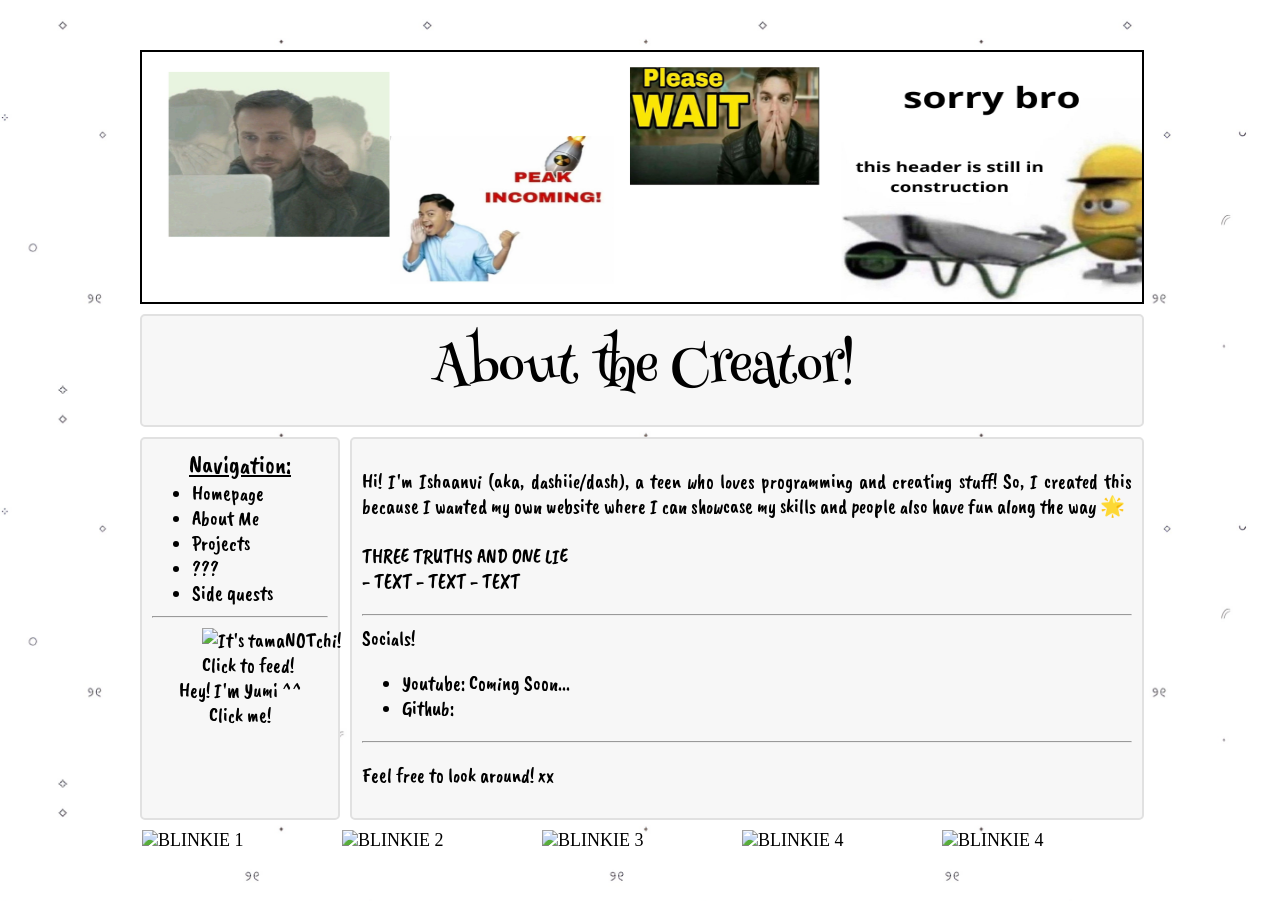
==== about.html @ 3106d16f "Initial commit of existing files" ====
<!DOCTYPE html>
<html lang="en">
<head>
    <meta charset="UTF-8">
    <title>about me!</title>
    <link rel="stylesheet" href="style.css">
        <link href="https://fonts.googleapis.com/css2?family=Caveat+Brush&family=Geist+Pixel&family=Henny+Penny&display=swap" rel="stylesheet">
</head>
<body>
    <div class="main-container">
        <img src="images/header for my website oooo.png" alt="MY HEADER?1!" class="header-img">
        <header> About the Creator! </header>
        <nav>
            <p style="text-align: center; margin: 0; font-size: 25px; text-decoration: underline;">Navigation:</p>
            <ul>
                <li><a href="index.html">Homepage</a></li>
                <li><a href="about.html">About Me</a></li>
                <li><a href="projects.html">Projects</a></li>
                <li><a href="fun.html">???</a></li>
                <li><a href="sidequests.html">Side quests</a></li>
            </ul>
            <hr>
            <a href="https://tamanotchi.world/39218c" class="tamaNOTchi">
                <img src="https://tamanotchi.world/i2/39218" alt="It's tamaNOTchi! Click to feed!">
                <p style="text-align: center; margin: 0;">Hey! I'm Yumi ^^ <br> Click me!</p>
            </a>
        </nav>
        <main>
            <p>
                Hi! I'm Ishaanvi (aka, dashiie/dash), a teen who loves programming and creating stuff! So, I created
                this because I wanted my own website where I can showcase my skills and
                people also have fun along the way 🌟  <br><br>

                THREE TRUTHS AND ONE LIE <br>
                - TEXT
                - TEXT
                - TEXT
            </p>
            <hr>
            Socials! 
            <ul>
                <li>Youtube: Coming Soon...</li>
                <li>Github: </li>
            </ul>
            <hr>
            <p>Feel free to look around! xx</p>
        </main>
        <footer>
            <img src="https://blinkies.cafe/b/display/0028-computer.gif" 
            alt="BLINKIE 1" 
            style="width: 200px;">
            <img src="https://blinkie-net.neocities.org/blinkies/9/meow.gif" 
            alt="BLINKIE 2" 
            style="width: 200px;">
            <img src="https://blinkie-net.neocities.org/blinkies/11/star_gazer.gif" 
            alt="BLINKIE 3" 
            style="width: 200px;">
            <img src="https://blinkies.cafe/b/display/0132-rainbowdash.gif" 
            alt="BLINKIE 4" 
            style="width: 200px;">
            <img src="https://blinkies.cafe/b/display/0147-kirbywalk.gif" 
            alt="BLINKIE 4" 
            style="width: 200px;">
        </footer>
    </div>
</body>
</html>
---- style.css ----
body {
    background-image: url("images/background-img.jpg");
    background-repeat: repeat;
    background-size: 700px;
}

.main-container {
    max-width: 1000px;
    margin: 50px auto;
    display: grid;
    gap: 10px;
    grid-template-columns: 200px auto;
    grid-template-rows: auto;
    font-size: large;
}

header, nav, main {
    border: 2px solid rgb(225, 225, 225);
    border-radius: 5px;
    padding: 10px;
    background-color: rgb(247, 247, 247);
}

.header-img {
    width: 1000px;
    height: 250px;
    grid-row: 1/2;
    grid-column: 1/3;
    display: block;
    border: 2px solid black;
}

header {
    grid-row: 2/3;
    grid-column: 1/3;
    font-size: 50px;
    text-align: center;
    font-family: "Henny Penny", sans-serif;
}

nav {
    grid-row: 3/4;
    grid-column: 1/2;
    max-height: max-content;
    font-family: "Caveat Brush", sans-serif;
    font-size: 20px;
    margin: 0;
}

nav ul {
    margin-top: 0;
    margin-bottom: 0;
    padding-top: 0;
    padding-bottom: 0;
}

a {
    text-decoration: none;
    color: black;
}

main {
    grid-row: 3/4;
    grid-column: 2/3;
    max-height: max-content;
    font-family: "Caveat Brush", sans-serif;
    text-align: justify;
    font-size: 20px;
}

footer {
    grid-row: 4/5;
    grid-column: 1/3;
    display: flex;
    justify-content: center;
    gap: 0;
}

.tamaNOTchi {
    align-items: center;
    margin: 50px ;
}
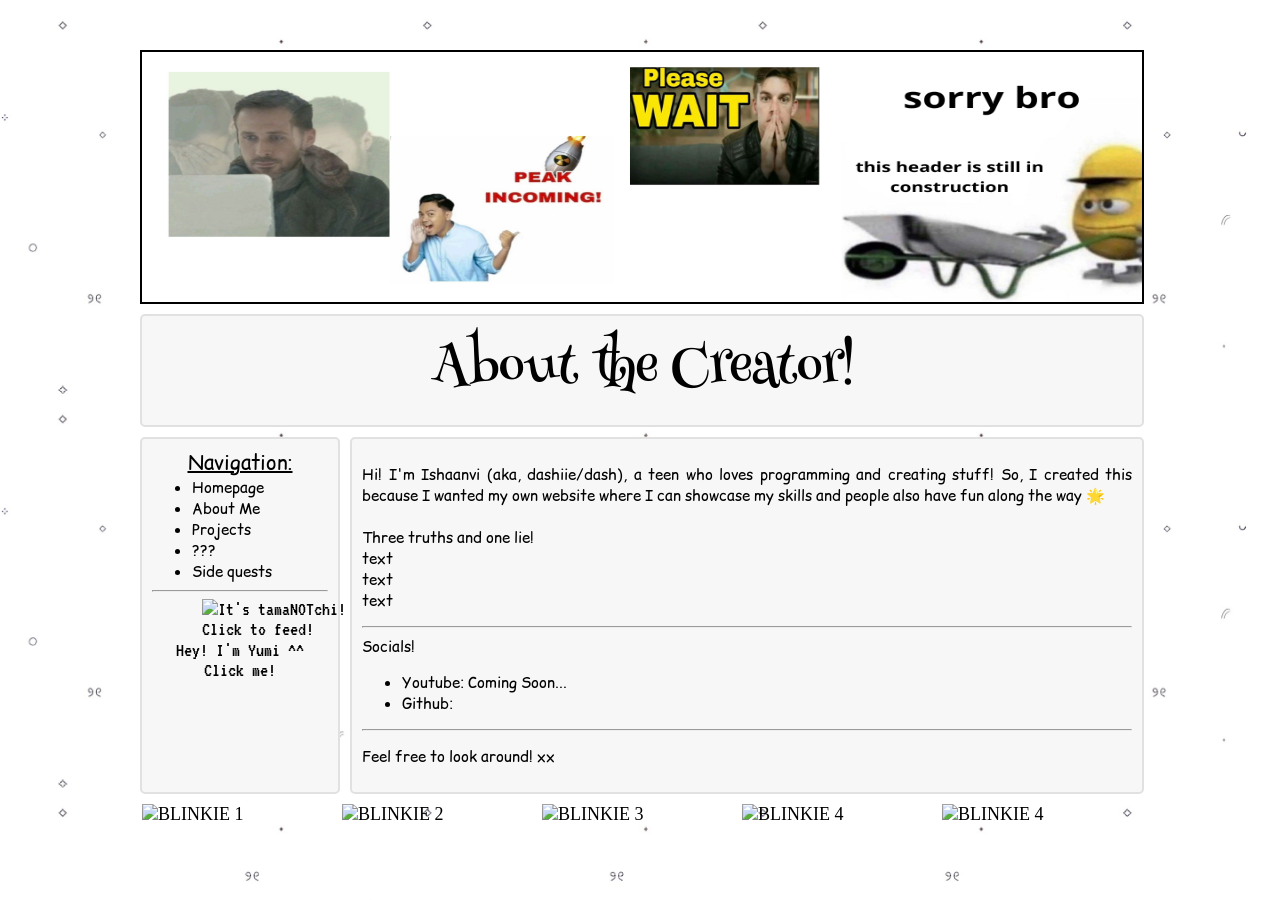
==== commit e02a5ca5: "changed the font, added a tamagotchi and more" ====
--- a/about.html
+++ b/about.html
@@ -4,14 +4,13 @@
     <meta charset="UTF-8">
     <title>about me!</title>
     <link rel="stylesheet" href="style.css">
-        <link href="https://fonts.googleapis.com/css2?family=Caveat+Brush&family=Geist+Pixel&family=Henny+Penny&display=swap" rel="stylesheet">
 </head>
 <body>
     <div class="main-container">
         <img src="images/header for my website oooo.png" alt="MY HEADER?1!" class="header-img">
         <header> About the Creator! </header>
         <nav>
-            <p style="text-align: center; margin: 0; font-size: 25px; text-decoration: underline;">Navigation:</p>
+            <p class="navtitle">Navigation:</p>
             <ul>
                 <li><a href="index.html">Homepage</a></li>
                 <li><a href="about.html">About Me</a></li>
@@ -20,8 +19,8 @@
                 <li><a href="sidequests.html">Side quests</a></li>
             </ul>
             <hr>
-            <a href="https://tamanotchi.world/39218c" class="tamaNOTchi">
-                <img src="https://tamanotchi.world/i2/39218" alt="It's tamaNOTchi! Click to feed!">
+            <a href="https://tamanotchi.world/39218c" class="tamaNOTchi" target="_blank">
+                <img src="https://tamanotchi.world/i2/39218" alt="It's tamaNOTchi! Click to feed!" class="img-popinoutanim">
                 <p style="text-align: center; margin: 0;">Hey! I'm Yumi ^^ <br> Click me!</p>
             </a>
         </nav>
@@ -31,18 +30,21 @@
                 this because I wanted my own website where I can showcase my skills and
                 people also have fun along the way 🌟  <br><br>
 
-                THREE TRUTHS AND ONE LIE <br>
-                - TEXT
-                - TEXT
-                - TEXT
+                Three truths and one lie! <br>
+                text <br>
+                text <br>
+                text <br> 
             </p>
+
             <hr>
             Socials! 
             <ul>
                 <li>Youtube: Coming Soon...</li>
                 <li>Github: </li>
             </ul>
+
             <hr>
+
             <p>Feel free to look around! xx</p>
         </main>
         <footer>
--- a/style.css
+++ b/style.css
@@ -1,3 +1,23 @@
+@import url('https://fonts.googleapis.com/css2?family=Caveat+Brush&family=Comic+Relief:wght@400;700&family=Henny+Penny&family=VT323&display=swap');
+
+@keyframes pop {
+    from {
+        transform: scale(0.95);
+    }
+
+    50% {
+        transform: scale(1);
+    }
+
+    to {
+        transform: scale(0.95);
+    }
+}
+
+.img-popinoutanim {
+    animation: pop 1s ease-in-out infinite alternate;
+}
+
 body {
     background-image: url("images/background-img.jpg");
     background-repeat: repeat;
@@ -42,8 +62,8 @@
     grid-row: 3/4;
     grid-column: 1/2;
     max-height: max-content;
-    font-family: "Caveat Brush", sans-serif;
-    font-size: 20px;
+    font-family: "Comic Relief", system-ui;
+    font-size: 15px;
     margin: 0;
 }
 
@@ -63,9 +83,9 @@
     grid-row: 3/4;
     grid-column: 2/3;
     max-height: max-content;
-    font-family: "Caveat Brush", sans-serif;
+    font-family: "Comic Relief", system-ui;
     text-align: justify;
-    font-size: 20px;
+    font-size: 15px;
 }
 
 footer {
@@ -78,5 +98,14 @@
 
 .tamaNOTchi {
     align-items: center;
-    margin: 50px ;
+    margin: 50px;
+    font-size: 20px;
+    font-family: "VT323", monospace;
+}
+
+.navtitle {
+    text-align: center; 
+    margin: 0; 
+    font-size: 20px; 
+    text-decoration: underline;
 }
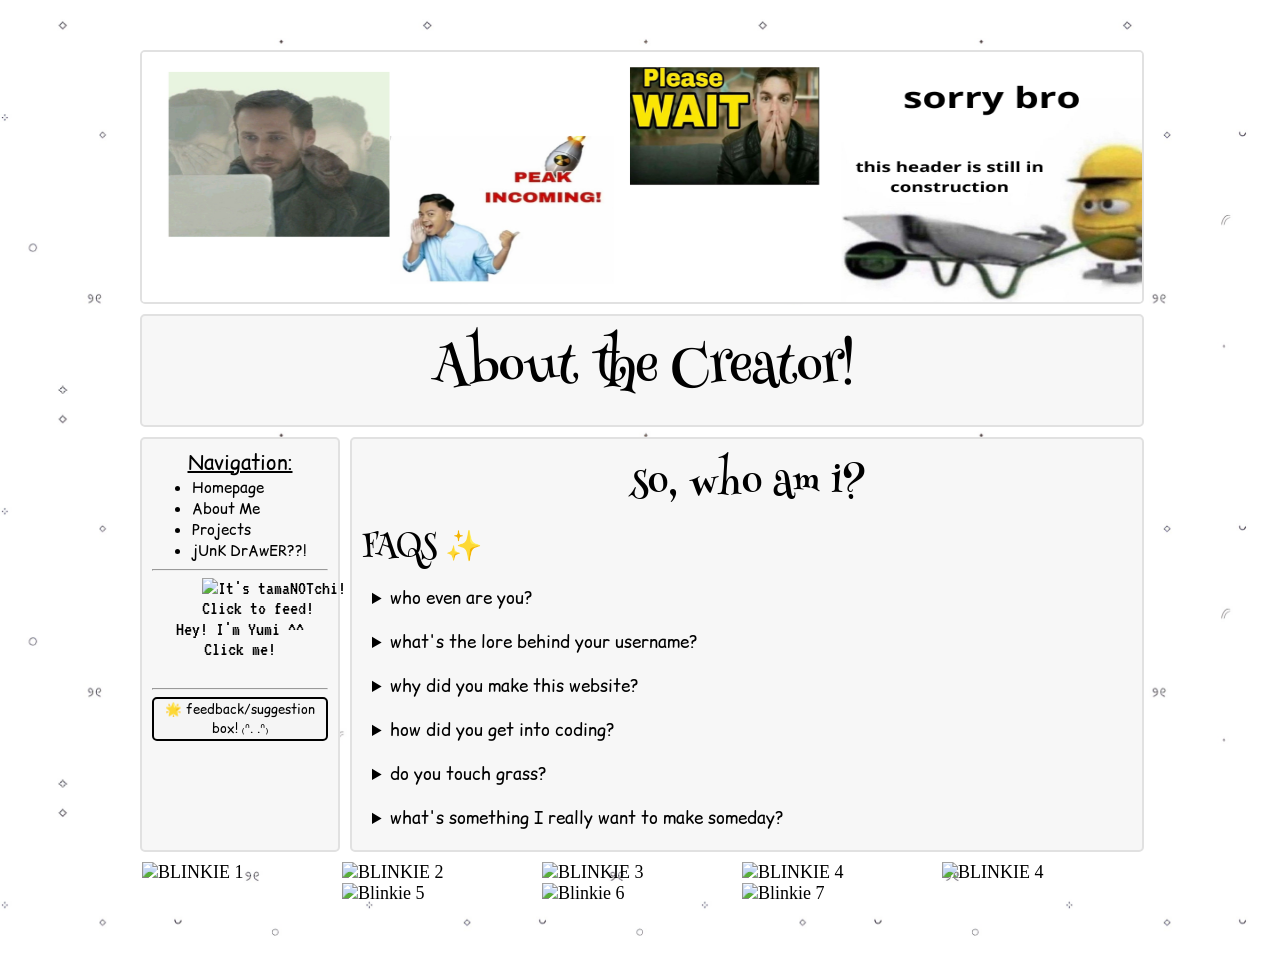
==== commit cc567f77: "final changes" ====
--- a/about.html
+++ b/about.html
@@ -2,7 +2,9 @@
 <html lang="en">
 <head>
     <meta charset="UTF-8">
+    <meta name="viewport" content="width=device-width, initial-scale=1.0">
     <title>about me!</title>
+    <link rel="icon" type="image/x-icon" href="/images/kat.png">
     <link rel="stylesheet" href="style.css">
 </head>
 <body>
@@ -15,37 +17,43 @@
                 <li><a href="index.html">Homepage</a></li>
                 <li><a href="about.html">About Me</a></li>
                 <li><a href="projects.html">Projects</a></li>
-                <li><a href="fun.html">???</a></li>
-                <li><a href="sidequests.html">Side quests</a></li>
+                <li><a href="junk-drawer.html">jUnK DrAwER??!</a></li>
             </ul>
             <hr>
             <a href="https://tamanotchi.world/39218c" class="tamaNOTchi" target="_blank">
                 <img src="https://tamanotchi.world/i2/39218" alt="It's tamaNOTchi! Click to feed!" class="img-popinoutanim">
                 <p style="text-align: center; margin: 0;">Hey! I'm Yumi ^^ <br> Click me!</p>
             </a>
+            <hr>
+            <button class="btn"><a href="https://forms.gle/rr7vJ9pdXtzEHNwbA" target="_blank"> 🌟 feedback/suggestion box! ₍ᐢ. .ᐢ₎</a></button>
         </nav>
         <main>
-            <p>
-                Hi! I'm Ishaanvi (aka, dashiie/dash), a teen who loves programming and creating stuff! So, I created
-                this because I wanted my own website where I can showcase my skills and
-                people also have fun along the way 🌟  <br><br>
-
-                Three truths and one lie! <br>
-                text <br>
-                text <br>
-                text <br> 
-            </p>
-
-            <hr>
-            Socials! 
-            <ul>
-                <li>Youtube: Coming Soon...</li>
-                <li>Github: </li>
-            </ul>
-
-            <hr>
-
-            <p>Feel free to look around! xx</p>
+            <p style="font-family: 'Henny Penny', sans-serif; text-align: center; font-size:40px; margin: 0;">so, who am i?</p>
+            <p style="font-size: 30px; font-family: 'Henny Penny'; margin: 0;"> FAQS ✨</p>
+            <details>
+                <summary>who even are you?</summary>
+                <p>i'm ishaanvi, also known as dashiie or dash online! i'm a teen programmer who also happens to be a bit too curious about the topics around her in the tech world.</p>
+            </details>
+            <details>
+                <summary>what's the lore behind your username?</summary>
+                <p>as you might or might not know, i'm a big my little pony fan and my username is after a character's name in the show who is rainbow dash! (OH MY GOSH I LOVE HER SO MUCH)</p>
+            </details>
+            <details>
+                <summary>why did you make this website?</summary>
+                <p>well... i was lacking a personal website which is SO BASIC for every programmer so i just decided to make one which is NOT boring (don't you dare call it boring) plus i wanted to practice coding a bit after a long break :P<p>
+            </details>
+            <details>
+                <summary>how did you get into coding?</summary>
+                <p>i got into coding when i was 11 and i was really fascinated by those python turtle designs (i wonder why) and i would keep making those all the time and then i thought that, "let's make this our main and only hobby!" so yeah-</p>
+            </details>
+            <details>
+                <summary>do you touch grass?</summary>
+                <p>unfortunately, yes</p>
+            </details>
+            <details>
+                <summary>what's something I really want to make someday?</summary>
+                <p>i really want to make my own visual novel some day, as i'm a big fan of this genre of games!</p>
+            </details>
         </main>
         <footer>
             <img src="https://blinkies.cafe/b/display/0028-computer.gif" 
@@ -63,6 +71,15 @@
             <img src="https://blinkies.cafe/b/display/0147-kirbywalk.gif" 
             alt="BLINKIE 4" 
             style="width: 200px;">
+            <img src="https://plasticdino.neocities.org/blinkie/hatemondays.gif" 
+            alt="Blinkie 5"
+            style="width: 200px;">
+            <img src="https://blinkie-net.neocities.org/blinkies/11/s_kuromi.gif" 
+            alt="Blinkie 6"
+            style="width: 200px;">
+            <img src="https://blinkie-net.neocities.org/blinkies/9/katamari.gif" 
+            alt="Blinkie 7"
+            style="width: 200px;">
         </footer>
     </div>
 </body>
--- a/style.css
+++ b/style.css
@@ -25,6 +25,7 @@
 }
 
 .main-container {
+    width: 95%;
     max-width: 1000px;
     margin: 50px auto;
     display: grid;
@@ -47,7 +48,8 @@
     grid-row: 1/2;
     grid-column: 1/3;
     display: block;
-    border: 2px solid black;
+    border: 2px solid rgb(225, 225, 225);
+    border-radius: 5px;
 }
 
 header {
@@ -85,7 +87,7 @@
     max-height: max-content;
     font-family: "Comic Relief", system-ui;
     text-align: justify;
-    font-size: 15px;
+    font-size: 17px;
 }
 
 footer {
@@ -93,6 +95,7 @@
     grid-column: 1/3;
     display: flex;
     justify-content: center;
+    flex-wrap: wrap;
     gap: 0;
 }
 
@@ -108,4 +111,19 @@
     margin: 0; 
     font-size: 20px; 
     text-decoration: underline;
+}
+
+.btn {
+    font-family: "Comic Relief", system-ui;
+    background-color: rgb(245, 245, 245);;
+    border: 2px solid black;
+    border-radius: 5px;
+}
+
+p {
+    margin: 0;
+}
+
+details {
+    padding: 10px;
 }
